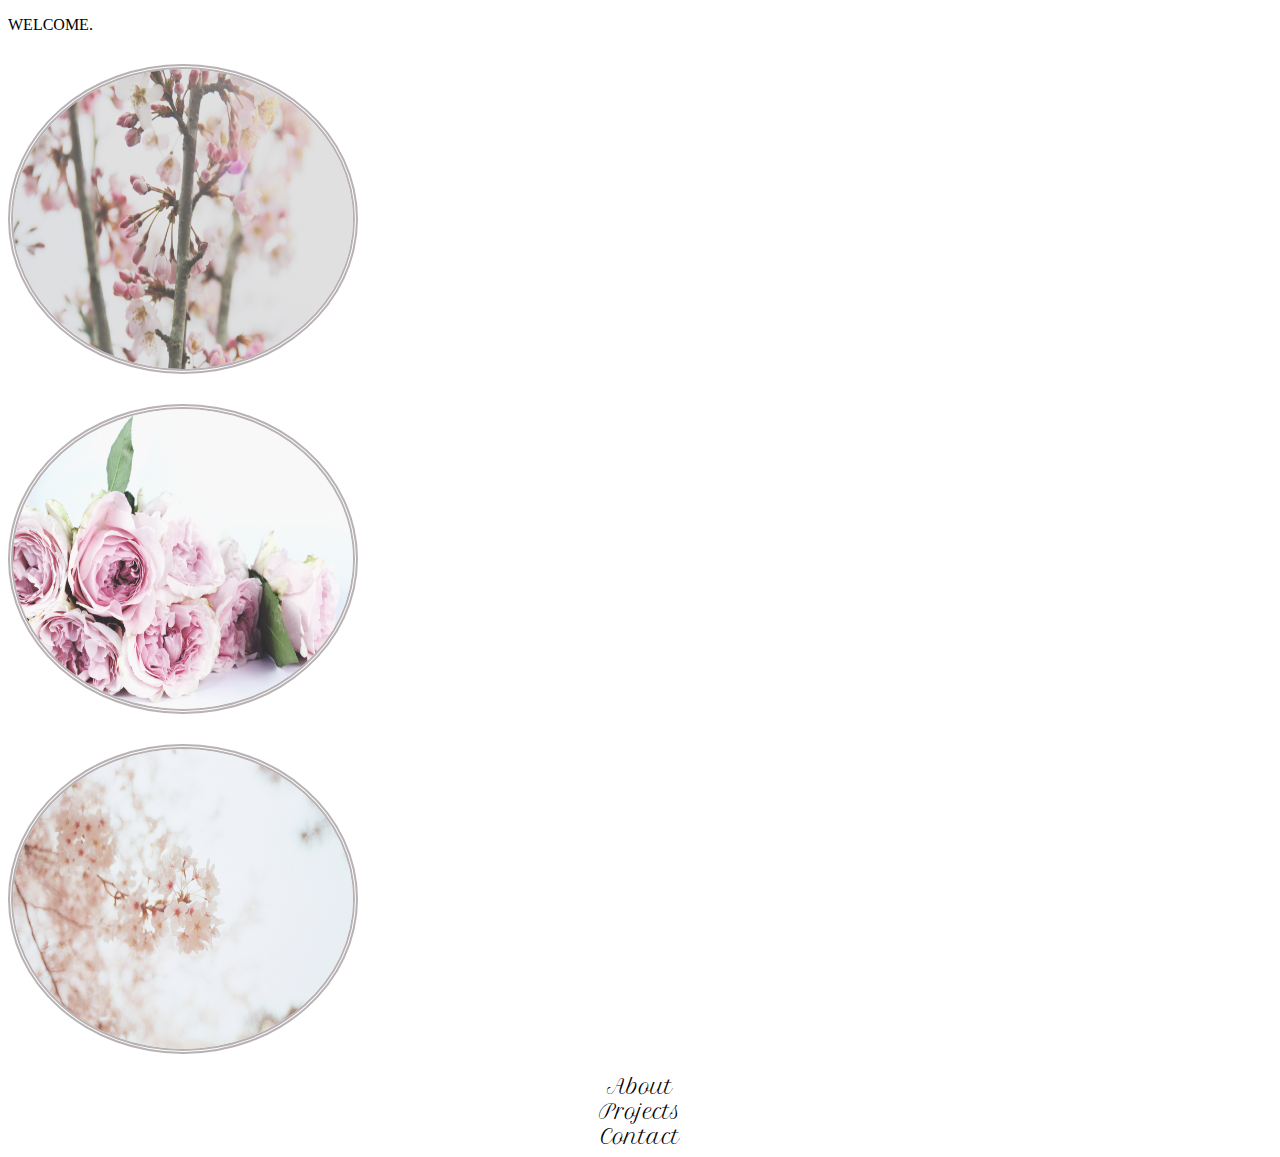
==== index.html @ 5a1801bc "wip - basic function without css" ====
<!DOCTYPE html>
<html lang="en">

<head>
    <meta charset="UTF-8">
    <meta name="viewport" content="width=device-width, initial-scale=1, shrink-to-fit=no">
    <meta http-equiv="X-UA-Compatible" content="ie=edge">
    <title> Welcome </title>

    <!-- BOOTSTRAP CDN -->
    <link rel="stylesheet" href="https://stackpath.bootstrapcdn.com/bootstrap/4.1.3/css/bootstrap.min.css" integrity="sha384-MCw98/SFnGE8fJT3GXwEOngsV7Zt27NXFoaoApmYm81iuXoPkFOJwJ8ERdknLPMO"
        crossorigin="anonymous">

    <!-- FONT AWESOME -->
    <link rel="stylesheet" href="https://use.fontawesome.com/releases/v5.1.0/css/all.css" integrity="sha384-lKuwvrZot6UHsBSfcMvOkWwlCMgc0TaWr+30HWe3a4ltaBwTZhyTEggF5tJv8tbt"
        crossorigin="anonymous">

    <!-- GOOGLE FONTS -->
    <link href="https://fonts.googleapis.com/css?family=Londrina+Sketch|Monofett|Petit+Formal+Script|Quicksand|Unica+One" rel="stylesheet">

    <!-- CSS PAGE-->
    <link rel="stylesheet" href="./assets/css/style.css">
</head>

<body>
    <!-- WELCOME PAGE JUMBOTRON-->
    <div class="jumbotron welcomePageJumbo">
        <p> WELCOME. </p>
    </div>
    <!-- END WELCOME PAGE JUMBOTRON-->

    <!-- WELCOME IMAGE CONTAINER -->
    <div class="container">
        <div class="row" id="welcomePageImages">
            <div class="col-md-4 imageContainer">
                <img class="optionImages" src="./assets/images/aboutpage.jpg" alt="AboutImage">
                <div class="overlay">
                    <div class="icon">
                        <a href="./about.html">
                            <i class="far fa-user" id="aboutIcon"></i>
                        </a>
                    </div>
                </div>
            </div>
            <div class="col-md-4 imageContainer">
                <img class="optionImages" src="./assets/images/projectspage.jpg" alt="ProjectsImage">
                <div class="overlay">
                    <div class="icon">
                        <a href="./projects.html">
                            <i class="far fa-file" id="projectsIcon"></i>
                        </a>
                    </div>
                </div>
            </div>
            <div class="col-md-4 imageContainer">
                <img class="optionImages" src="./assets/images/contactpage.jpg" alt="ContactImage">
                <div class="overlay">
                    <div class="icon">
                        <a href="./contact.html">
                            <i class="far fa-address-book" id="aboutIcon"></i>
                        </a>
                    </div>
                </div>
            </div>
        </div>
        <!-- END WELCOME IMAGE CONTAINER -->

        <!-- WELCOME IMAGE TEXT -->
        <div class="row" id="welcomePageText">
            <div class="col-md-4">
                About
            </div>
            <div class="col-md-4">
                Projects
            </div>
            <div class="col-md-4">
                Contact
            </div>
        </div>
        <!-- END WELCOME IMAGE TEXT -->
    </div>

    <!-- BOOTSTRAP CDN -->
    <script src="https://code.jquery.com/jquery-3.3.1.slim.min.js" integrity="sha384-q8i/X+965DzO0rT7abK41JStQIAqVgRVzpbzo5smXKp4YfRvH+8abtTE1Pi6jizo"
        crossorigin="anonymous"></script>
    <script src="https://cdnjs.cloudflare.com/ajax/libs/popper.js/1.14.3/umd/popper.min.js" integrity="sha384-ZMP7rVo3mIykV+2+9J3UJ46jBk0WLaUAdn689aCwoqbBJiSnjAK/l8WvCWPIPm49"
        crossorigin="anonymous"></script>
    <script src="https://stackpath.bootstrapcdn.com/bootstrap/4.1.3/js/bootstrap.min.js" integrity="sha384-ChfqqxuZUCnJSK3+MXmPNIyE6ZbWh2IMqE241rYiqJxyMiZ6OW/JmZQ5stwEULTy"
        crossorigin="anonymous"></script>
    <!-- END BOOTSTRAP CDN -->
</body>

</html>
---- assets/css/style.css ----
.carousel {
    text-align: center;
}

img {
    height: 400px;
}
/* 
#welcomePageImages {
    text-align: center;
    margin-top: 30px;
} */

.imageContainer {
    position: relative;
    margin-top: 30px;
}
  
.optionImages {
    display: block;
    height: 300px;
    width: 340px;
    border-radius: 50%;
    border: double #b9b2b5 5px;
}
  
.overlay {
    position: absolute;
    top: 0;
    bottom: 0;
    height: 300px;
    width: 340px;
    opacity: .09;
    transition: .3s ease;
    background-color: #f8f8fe;
    border-radius: 60%;
    border: double #b9b2b5 5px;
}
  
.imageContainer:hover .overlay {
    opacity: 1;
}
  
.icon {
    color: #b9b2b5;
    font-size: 100px;
    position: absolute;
    top: 50%;
    left: 50%;
    transform: translate(-50%, -50%);
    -ms-transform: translate(-50%, -50%);
    text-align: center;
}

.fa-user:hover {
    color: #b9b2b5;
}

.fa-user {
    color: #b9b2b5;
}

.fa-file:hover {
    color: #b9b2b5;
}

.fa-file {
    color: #b9b2b5;
}

.fa-address-book:hover {
    color: #b9b2b5;
}

.fa-address-book {
    color: #b9b2b5;
}

#welcomePageText {
    text-align: center;
    margin-top: 20px;
    font-family: 'Petit Formal Script', cursive;
    font-size: 20px;
}
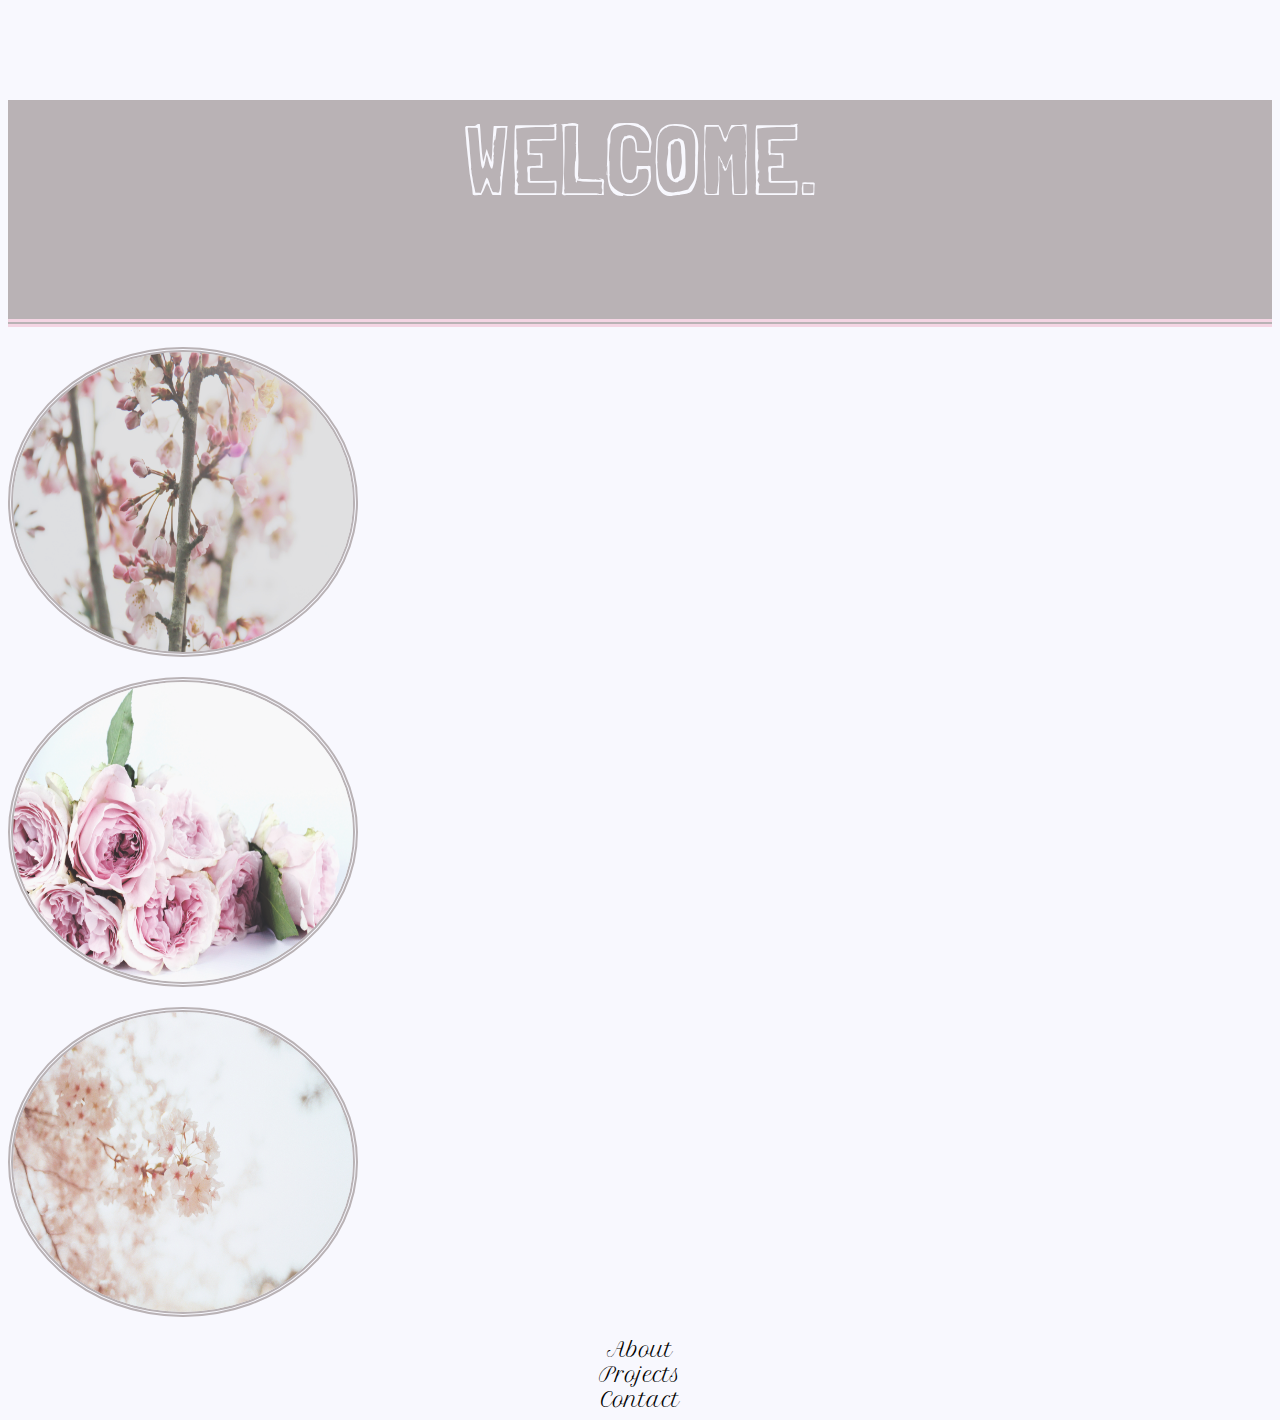
==== commit 49895873: "welcome page complete, wip" ====
--- a/index.html
+++ b/index.html
@@ -25,7 +25,7 @@
 <body>
     <!-- WELCOME PAGE JUMBOTRON-->
     <div class="jumbotron welcomePageJumbo">
-        <p> WELCOME. </p>
+        <p class="jumbotronText"> WELCOME. </p>
     </div>
     <!-- END WELCOME PAGE JUMBOTRON-->
 
--- a/assets/css/style.css
+++ b/assets/css/style.css
@@ -13,7 +13,7 @@
 
 .imageContainer {
     position: relative;
-    margin-top: 30px;
+    margin-top: 20px;
 }
   
 .optionImages {
@@ -83,3 +83,18 @@
     font-size: 20px;
 }
 
+body {
+    background-color: #f8f8fe;
+}
+
+.welcomePageJumbo {
+    background-color: #b9b2b5;
+    border-bottom: #f4d5e3 double 8px;
+}
+
+.jumbotronText {
+    color: #f8f8fe;
+    font-family: 'Londrina Sketch', cursive;
+    font-size: 100px;
+    text-align: center;
+}
